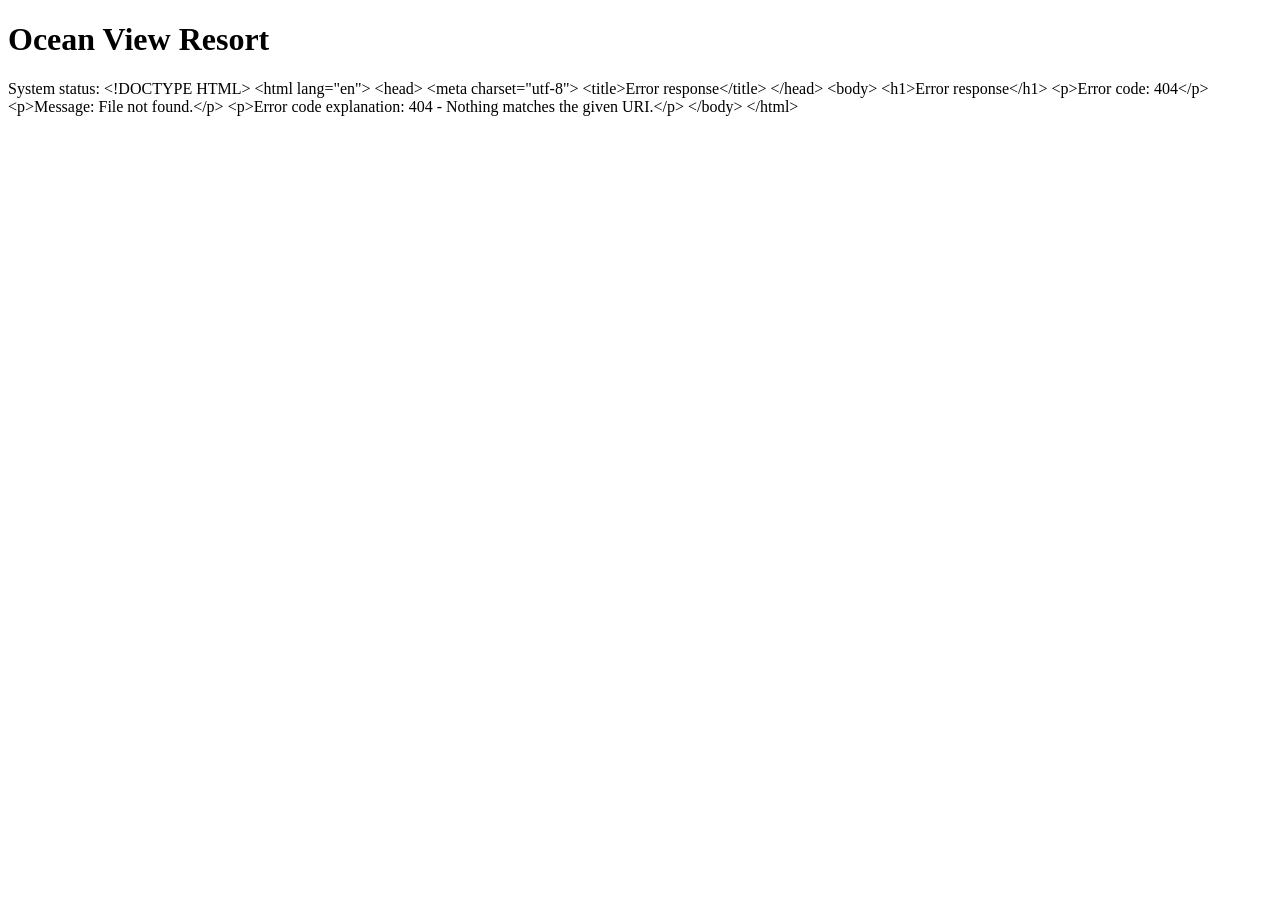
==== src/main/webapp/index.html @ f3857977 "Day 1: Initial web application setup with Tomcat and health endpoint" ====
<!DOCTYPE html>
<html lang="en">
<head>
    <meta charset="UTF-8" />
    <meta name="viewport" content="width=device-width, initial-scale=1.0"/>
    <title>Ocean View Resort - Reservation System</title>
</head>
<body>
<h1>Ocean View Resort</h1>
<p>System status: <span id="status">Checking...</span></p>

<script>
    fetch('api/health')
        .then(r => r.text())
        .then(t => document.getElementById('status').textContent = t)
        .catch(() => document.getElementById('status').textContent = 'ERROR');
</script>
</body>
</html>
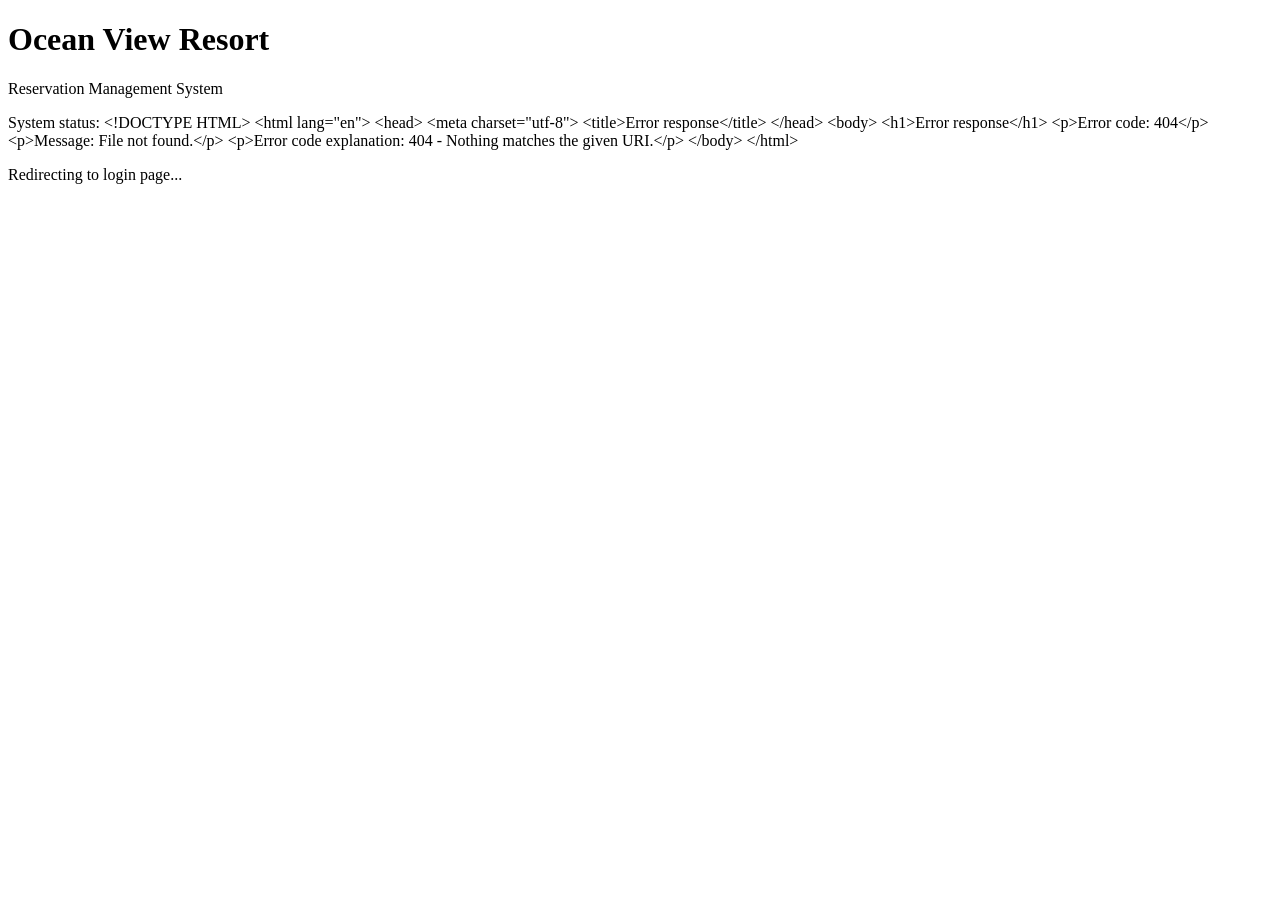
==== commit 275edec5: "Final version: reservation system completed with CRUD, search, billing, help section, and authentica" ====
--- a/src/main/webapp/index.html
+++ b/src/main/webapp/index.html
@@ -1,13 +1,21 @@
 <!DOCTYPE html>
 <html lang="en">
 <head>
-    <meta charset="UTF-8" />
+    <meta charset="UTF-8"/>
     <meta name="viewport" content="width=device-width, initial-scale=1.0"/>
     <title>Ocean View Resort - Reservation System</title>
+
+    <!-- Redirect to login page after 2 seconds -->
+    <meta http-equiv="refresh" content="2; URL=login.html">
 </head>
 <body>
+
 <h1>Ocean View Resort</h1>
+<p>Reservation Management System</p>
+
 <p>System status: <span id="status">Checking...</span></p>
+
+<p>Redirecting to login page...</p>
 
 <script>
     fetch('api/health')
@@ -15,5 +23,6 @@
         .then(t => document.getElementById('status').textContent = t)
         .catch(() => document.getElementById('status').textContent = 'ERROR');
 </script>
+
 </body>
 </html>
